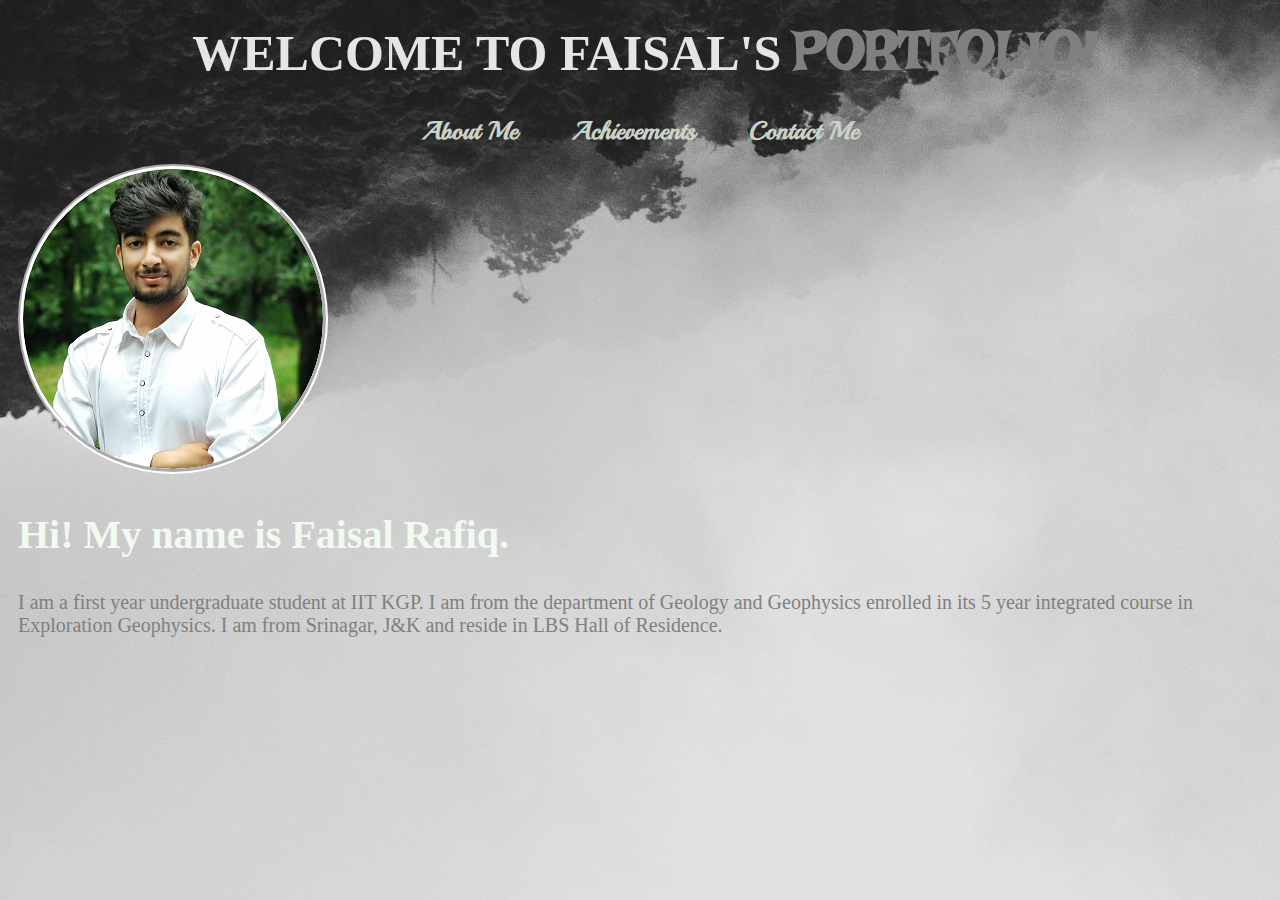
==== index.html @ a6b4d539 "Add files via upload" ====
<!DOCTYPE html>
 
<html>
 
	<head>
		<title>Faisal's Profile Webpage</title>
		<link type="text/css" rel="stylesheet" href="stylesheet.css">
		<link href="https://fonts.googleapis.com/css2?family=Amatic+SC:wght@700&family=Gloria+Hallelujah&family=Great+Vibes&family=Lakki+Reddy&display=swap" rel="stylesheet">
		<link href="https://fonts.googleapis.com/css2?family=Playball&display=swap" rel="stylesheet">
	</head>
	<div >
		<body id="bmain">
			<h1 id="h1main">WELCOME TO FAISAL'S <span id="portfolio">PORTFOLIO!</span></h1>

			<div class="buttons">
				<ul>
					<li><a href="About.html">About Me</a></li>
					<li><a href="Achievement.html">Achievements</a></li>
					<li><a href="Contact.html">Contact Me</a></li>
				</ul>
			</div>
			<br>

			<img src="circle-pfp.png" id="pfp">

			<br>

			<h2 id="h2main">Hi! My name is Faisal Rafiq.</h2>

			<p>I am a first year undergraduate student at IIT KGP. I am from the department of Geology and Geophysics enrolled in its 5 year integrated course in Exploration Geophysics. I am from Srinagar, J&K and reside in LBS Hall of Residence.
			</p>
		</body>
	</div>
</html>
---- stylesheet.css ----
/*######### HOMEPAGE BODY CSS ############*/


#h1main
{
	color: #E5e5e5;
	font-family: 'Rock Salt', cursive;
	font-size: 50px;
	//background-color: red;
	margin-left: 10px;
	text-align: center;
	margin-bottom: 0px;
	margin-top: 20px;
}

#portfolio
{
	font-family: 'Lakki Reddy', cursive;
	color: grey;
	font-size: 55px
}

#bmain 
{
	background-image: url("home.jpg");

}



#pfp
{
	border-style: groove;
 border-width: 5px;
 border-color: white;
 padding: 0px;
 border-radius: 2500px;
 	margin-left: 10px;


}

#h2main
{
	color: #F1faee;
	margin-left: 10px;
	font-size: 40px;
}
p
{
	font-family: 'Permanent Marker', cursive;
	color: grey;
	font-size: 20px;
	margin-left: 10px;

}
/*######### HOMEPAGE BODY CSS END ############*/



/*######### BUTTONS SECTION HOMEPAGE ############*/
.buttons
{
	//background-color: green;
	height: 35px;
	font-size: 25px;
	font-weight: bold;
	font-family: 'Playball', cursive;

}

.buttons ul
{
	list-style-type: none;
	text-align: center;
	text-decoration: none;
	padding: 0px;
	margin: 0px;

}

.buttons ul li
{
	display: inline;
	padding: 15px;
	vertical-align: middle;
}

.buttons ul li a
{
	text-decoration: none;
	padding: 8px 8px 8px 8px;
	vertical-align: middle;
	color: #cad2c5;

}

/*######### BUTTONS SECTION HOMEPAGE END ############*/


/*######### HOVER PROPERTIES ############*/

.buttons a:hover
{
	color: black;
	background-color: white;
	border-radius: 5px;
}


/*######### HOVER PROPERTIES END ############*/

/*#############################################
CONTACT ME PAGE
###############################################*/



#bcontact
{
	background-color: black;
	background-image: url("contacts.jpg");
}

/*######### BUTTONS SECTION CONTACT ############*/





.buttonscontact
{
	height: 35px;
	font-size: 25px;
	font-weight: bold;
	font-family: 'Playball', cursive;

}

.buttonscontact ul
{
	list-style-type: none;
	text-align: center;
	text-decoration: none;
	padding: 0px;
	margin: 0px;
	margin-top: 50px;
}

.buttonscontact ul li
{
	display: inline;
	padding: 15px;
	vertical-align: middle;
}

.buttonscontact ul li a
{
	text-decoration: none;
	padding: 8px 8px 8px 8px;
	vertical-align: middle;
	color: #8d99ae;

}
/*######### BUTTONS SECTION CONTACT END ############*/


/*######### HOVER SECTION CONTACT ############*/

.buttonscontact a:hover
{
	color: black;
	background-color: white;
	border-radius: 5px;
}

.logos a:hover
{
	opacity: 0.7;
}

/*######### HOVER SECTION CONTACT END ############*/

/*########## LOGOS ########## */
.logos ul
{	text-align: center;
	padding: 0px;
	margin: 0px;
}

.logos ul li
{
	display: inline;
	padding: 15px;
	vertical-align: middle;
}

.logos ul li a
{
	text-decoration: none;
	padding: 8px 8px 8px 8px;
	vertical-align: middle;
	//color: #8d99ae;
}

/*########## LOGOS END ########## */


/*#############################################
CONTACT ME PAGE END
###############################################*/





/*#############################################
ABOUT ME PAGE
###############################################*/

#babout
{
	background-color: black;
	background-image: url("about2.jpg");

}

#h1about
{
	color: #4f5d75;
	font-family: 'Cinzel Decorative', cursive;	
	font-size: 50px;
	margin-left: 10px;
	text-align: center;
	margin-bottom: 10px;
	margin-top: 20px;
}
#intlist
{
	height: 35px;
	font-size: 25px;
	font-weight: bold;
	//font-family: 'Playball', cursive;
	font-family: 'Fontdiner Swanky', cursive;

}

#intlist ul
{
	list-style-type: none;
	text-align: center;
	text-decoration: none;
	padding: 0px;
	margin: 0px;

}

#intlist ul li
{
	padding: 15px;
	vertical-align: middle;
	color: #252422;
}




/*############### Button Section##############*/


.buttonsabout
{
	height: 35px;
	font-size: 25px;
	font-weight: bold;
	font-family: 'Fredericka the Great', cursive;

}

.buttonsabout ul
{
	list-style-type: none;
	text-align: center;
	text-decoration: none;
	padding: 0px;
	margin: 0px;
	margin-top: 50px;

}

.buttonsabout ul li
{
	display: inline;
	padding: 15px;
	vertical-align: middle;
}

.buttonsabout ul li a
{
	text-decoration: none;
	padding: 8px 8px 8px 8px;
	vertical-align: middle;
	color: #333533;


}

.buttonsabout a:hover
{
	color: black;
	background-color: white;
	border-radius: 5px;
}





/*############### Button Section END##########*/



/*#############################################
ABOUT ME PAGE END
###############################################*/






/*#############################################
ACHIEVEMENT PAGE
###############################################*/

#bach
{
	background-image: url(chess1.jpg);
}

#achpara
{
	text-align: center;
	color: #253237;
	font-family: 'Sacramento', cursive;
	font-size: 30px;
}

#h1ach
{
	text-align: center;
	font-family: 'Fondamento', cursive;
}






/*############### Button Section ##########*/
.buttonsach
{
	height: 35px;
	font-size: 25px;
	font-weight: bold;
	font-family: 'Fredericka the Great', cursive;

}

.buttonsach ul
{
	list-style-type: none;
	text-align: center;
	text-decoration: none;
	padding: 0px;
	margin: 0px;
	margin-top: 50px;

}

.buttonsach ul li
{
	display: inline;
	padding: 15px;
	vertical-align: middle;
}

.buttonsach ul li a
{
	text-decoration: none;
	padding: 8px 8px 8px 8px;
	vertical-align: middle;
	color: #333533;


}

.buttonsach a:hover
{
	color: black;
	background-color: white;
	border-radius: 5px;
}











/*############### Button Section END##########*/
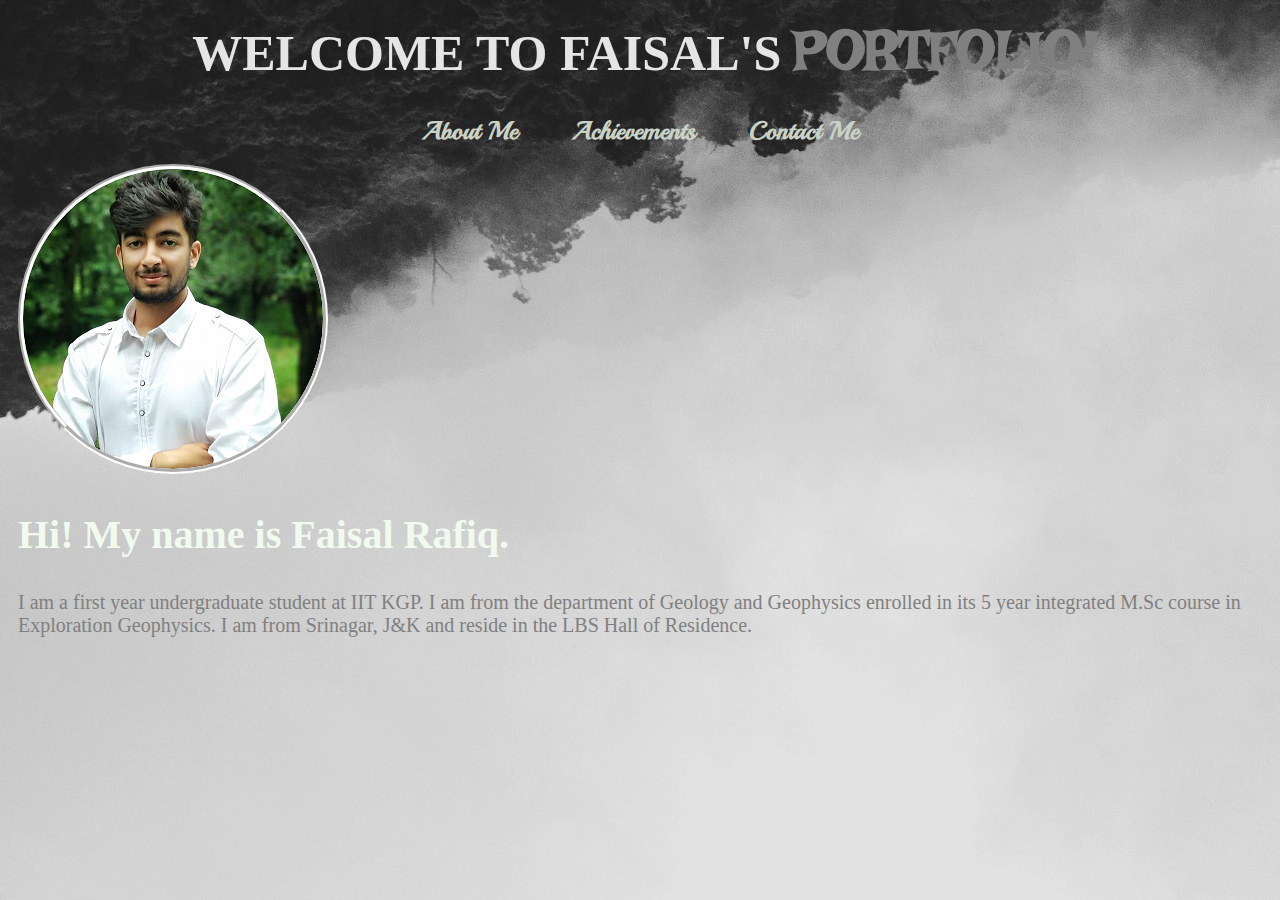
==== commit 120eea58: "Update index.html" ====
--- a/index.html
+++ b/index.html
@@ -27,8 +27,8 @@
 
 			<h2 id="h2main">Hi! My name is Faisal Rafiq.</h2>
 
-			<p>I am a first year undergraduate student at IIT KGP. I am from the department of Geology and Geophysics enrolled in its 5 year integrated course in Exploration Geophysics. I am from Srinagar, J&K and reside in LBS Hall of Residence.
+			<p>I am a first year undergraduate student at IIT KGP. I am from the department of Geology and Geophysics enrolled in its 5 year integrated M.Sc course in Exploration Geophysics. I am from Srinagar, J&K and reside in the LBS Hall of Residence.
 			</p>
 		</body>
 	</div>
-</html>+</html>
